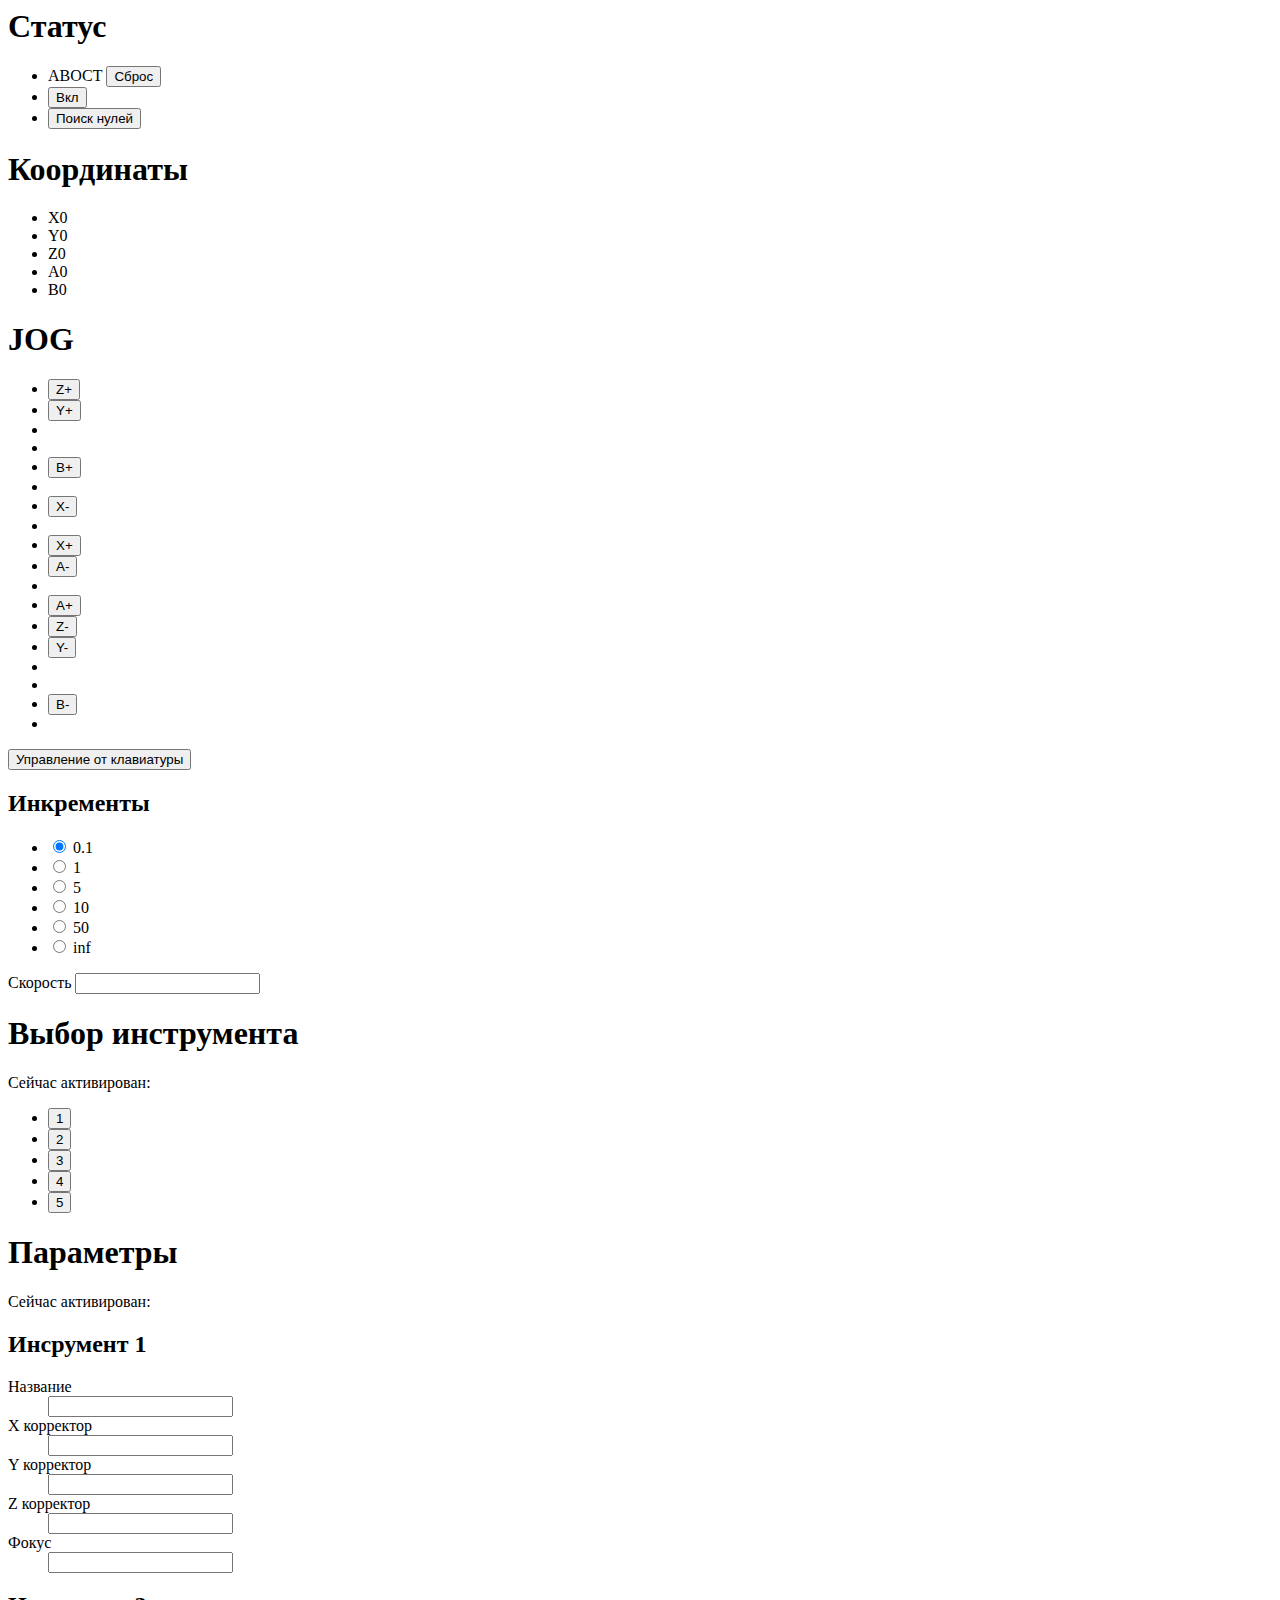
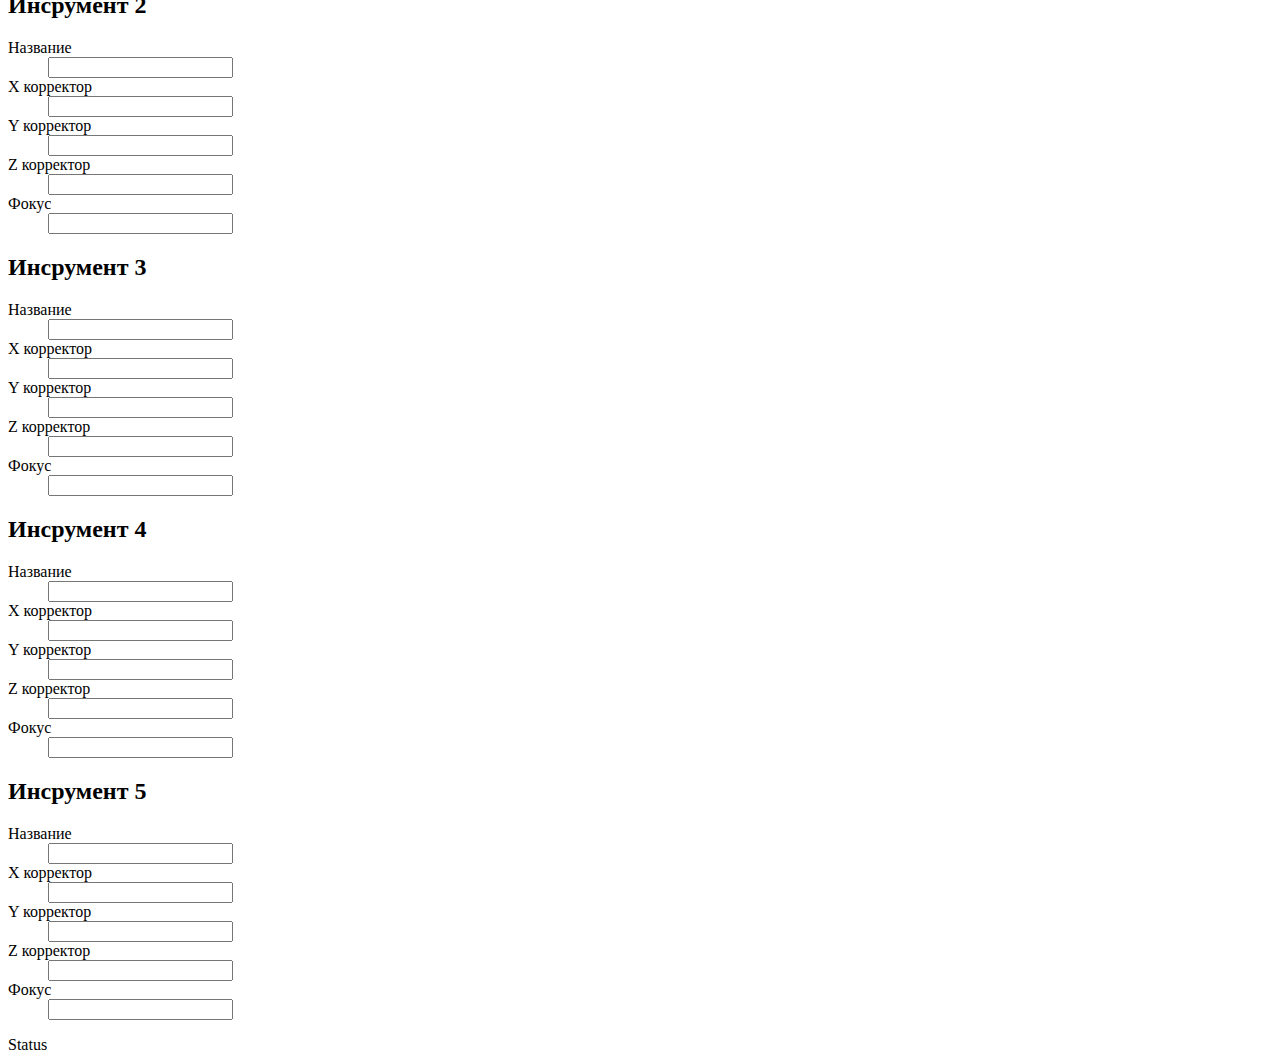
==== web/index.html @ eb15ea27 "n" ====
<html lang="ru">
<head>
<link href="goniometer.css" type="text/css" rel="stylesheet">
<meta http-equiv="Content-Type" content="text/html; charset=UTF-8">
<script language="javascript" src="jquery.min.js"></script>
<script language="javascript" src="goniometer.js"></script>
</head>


<body>

<div class="panel status">
	<h1>Статус</h1>
	<ul class="status">
		<li><span class="pin-in led on estop"></span> АВОСТ <input type="button" class="pin-out estop-reset" value="Сброс">
		<li><span class="pin-in led off homed"></span> <input type="button" class="pin-out home" value="Вкл">
		<li><span class="pin-in led off homed"></span> <input type="button" class="pin-out home" value="Поиск нулей">
		
	</ul>
</div>


<div class="panel">
<h1>Координаты</h1>
<ul>
	<li>X<span class="pin-in pin-float xpos">0</span>
	<li>Y<span class="pin-in pin-float ypos">0</span>
	<li>Z<span class="pin-in pin-float zpos">0</span>
	<li>A<span class="pin-in pin-float apos">0</span>
	<li>B<span class="pin-in pin-float bpos">0</span>
</ul>
</div>



<div class="panel">
	<h1>JOG</h1>
	<ul class="jog">
		<li><input type="button" class="pin-out zp" value="Z+">
		<li><input type="button" class="pin-out yp" value="Y+">
		<li> &nbsp;
		<li> &nbsp;
		<li><input type="button" class="pin-out bp" value="B+">
		<li> &nbsp;
		<li><input type="button" class="pin-out xm" value="X-">
		<li> &nbsp;
		<li><input type="button" class="pin-out xp" value="X+">
		<li><input type="button" class="pin-out am" value="A-">
		<li> &nbsp;
		<li><input type="button" class="pin-out ap" value="A+">
		<li><input type="button" class="pin-out zm" value="Z-">
		<li><input type="button" class="pin-out ym" value="Y-">
		<li> &nbsp;
		<li> &nbsp;
		<li><input type="button" class="pin-out bm" value="B-">
		<li> &nbsp;
	</ul>	
	
	<input type="button" class="keyboard-jog" value="Управление от клавиатуры"> 
	
	<div class="panel">
		<h2>Инкременты</h2>
		<ul class="increments">
			<li><input type="radio" name="increment" class="pin-out pin-0" checked> 0.1 
			<li><input type="radio" name="increment" class="pin-out pin-1"> 1
			<li><input type="radio" name="increment" class="pin-out pin-2"> 5 
			<li><input type="radio" name="increment" class="pin-out pin-3"> 10
			<li><input type="radio" name="increment" class="pin-out pin-4"> 50
			<li><input type="radio" name="increment" class="pin-out pin-5"> inf

		</ul>
		Скорость <input type="text" class="pin-out pin-float jog-speed">
	</div>
</div>

	
	




<div class="panel">
	<h1>Выбор инструмента</h1>
	<p>Сейчас активирован:<span class="pin-in tool"></span></p>
	<ul class="increments">
		<li><input type="button" class="pin-out tool-1" value="1"> 
		<li><input type="button" class="pin-out tool-2" value="2"> 
		<li><input type="button" class="pin-out tool-3" value="3"> 
		<li><input type="button" class="pin-out tool-4" value="4"> 
		<li><input type="button" class="pin-out tool-5" value="5"> 
	</ul>
</div>

<div class="panel params">
	<h1>Параметры</h1>
	<p>Сейчас активирован:<span class="pin-in tool"></span></p>

	<div class="panel">
		<h2>Инсрумент 1</h2>
		<dl class="tool1">
				<dt>Название<dd>	<input class="param tool1-name" >
				<dt>X корректор<dd>	<input class="param tool1-x" >
				<dt>Y корректор<dd>	<input class="param tool1-y" >
				<dt>Z корректор<dd>	<input class="param tool1-z" >
				<dt>Фокус<dd>		<input class="param tool1-f" >
			
		</dl>
	</div>
	<div class="panel">
		<h2>Инсрумент 2</h2>
		<dl class="tool2">
				<dt>Название<dd>	<input class="param tool2-name" >
				<dt>X корректор<dd>	<input class="param tool2-x" >
				<dt>Y корректор<dd>	<input class="param tool2-y" >
				<dt>Z корректор<dd>	<input class="param tool2-z" >
				<dt>Фокус<dd>		<input class="param tool2-f" >
		</dl>
	</div>
	<div class="panel">
		<h2>Инсрумент 3</h2>
		<dl class="tool3">
				<dt>Название<dd>	<input class="param tool2-name" >
				<dt>X корректор<dd>	<input class="param tool2-x" >
				<dt>Y корректор<dd>	<input class="param tool2-y" >
				<dt>Z корректор<dd>	<input class="param tool2-z" >
				<dt>Фокус<dd>		<input class="param tool2-f" >
		</dl>
	</div>
	<div class="panel">
		<h2>Инсрумент 4</h2>
		<dl class="tool4">
				<dt>Название<dd>	<input class="param tool2-name" >
				<dt>X корректор<dd>	<input class="param tool2-x" >
				<dt>Y корректор<dd>	<input class="param tool2-y" >
				<dt>Z корректор<dd>	<input class="param tool2-z" >
				<dt>Фокус<dd>		<input class="param tool2-f" >
		</dl>
	</div>
	<div class="panel">
		<h2>Инсрумент 5</h2>
		<dl class="tool5">
				<dt>Название<dd>	<input class="param tool2-name" >
				<dt>X корректор<dd>	<input class="param tool2-x" >
				<dt>Y корректор<dd>	<input class="param tool2-y" >
				<dt>Z корректор<dd>	<input class="param tool2-z" >
				<dt>Фокус<dd>		<input class="param tool2-f" >

		</dl>
	</div>
</div>




<div class="panel status">
	Status <span class="status"></span>
</div>

<span class="pin-in">

<script>get_data();</script>
</body>
</html>
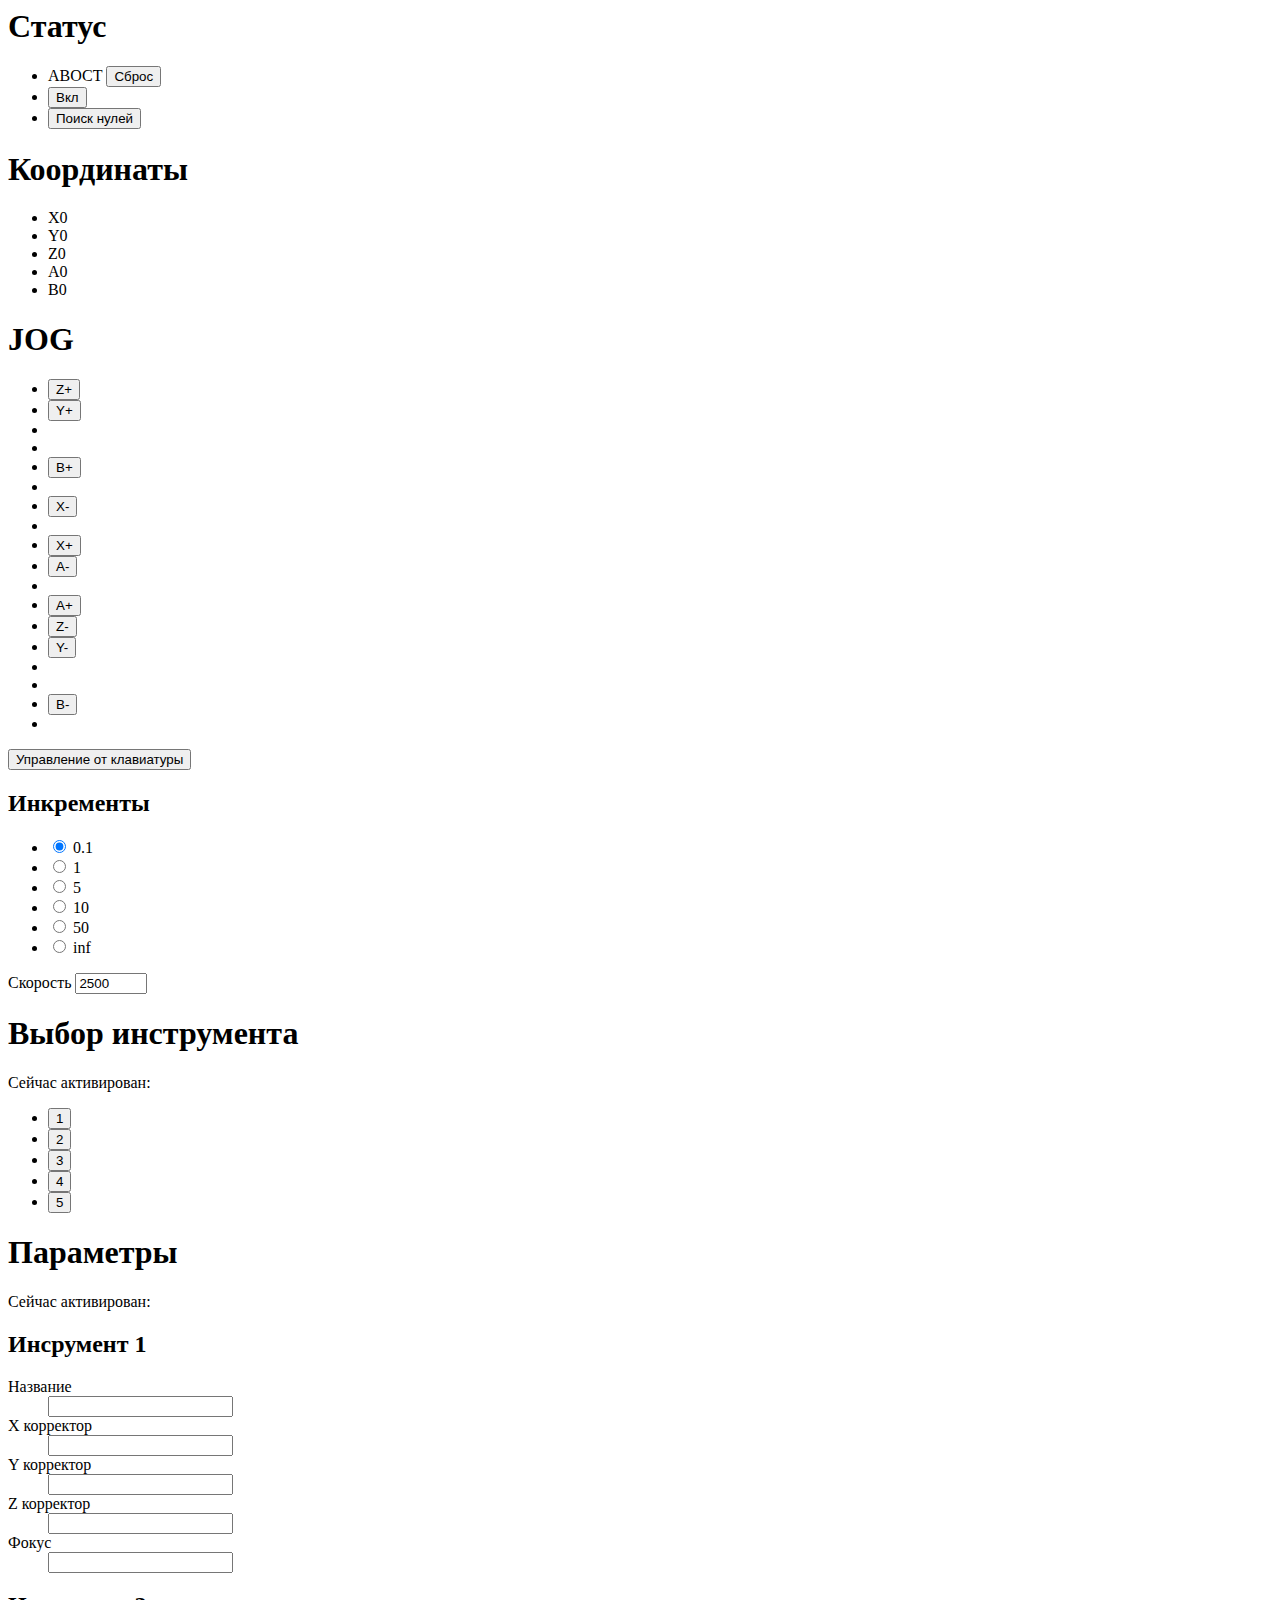
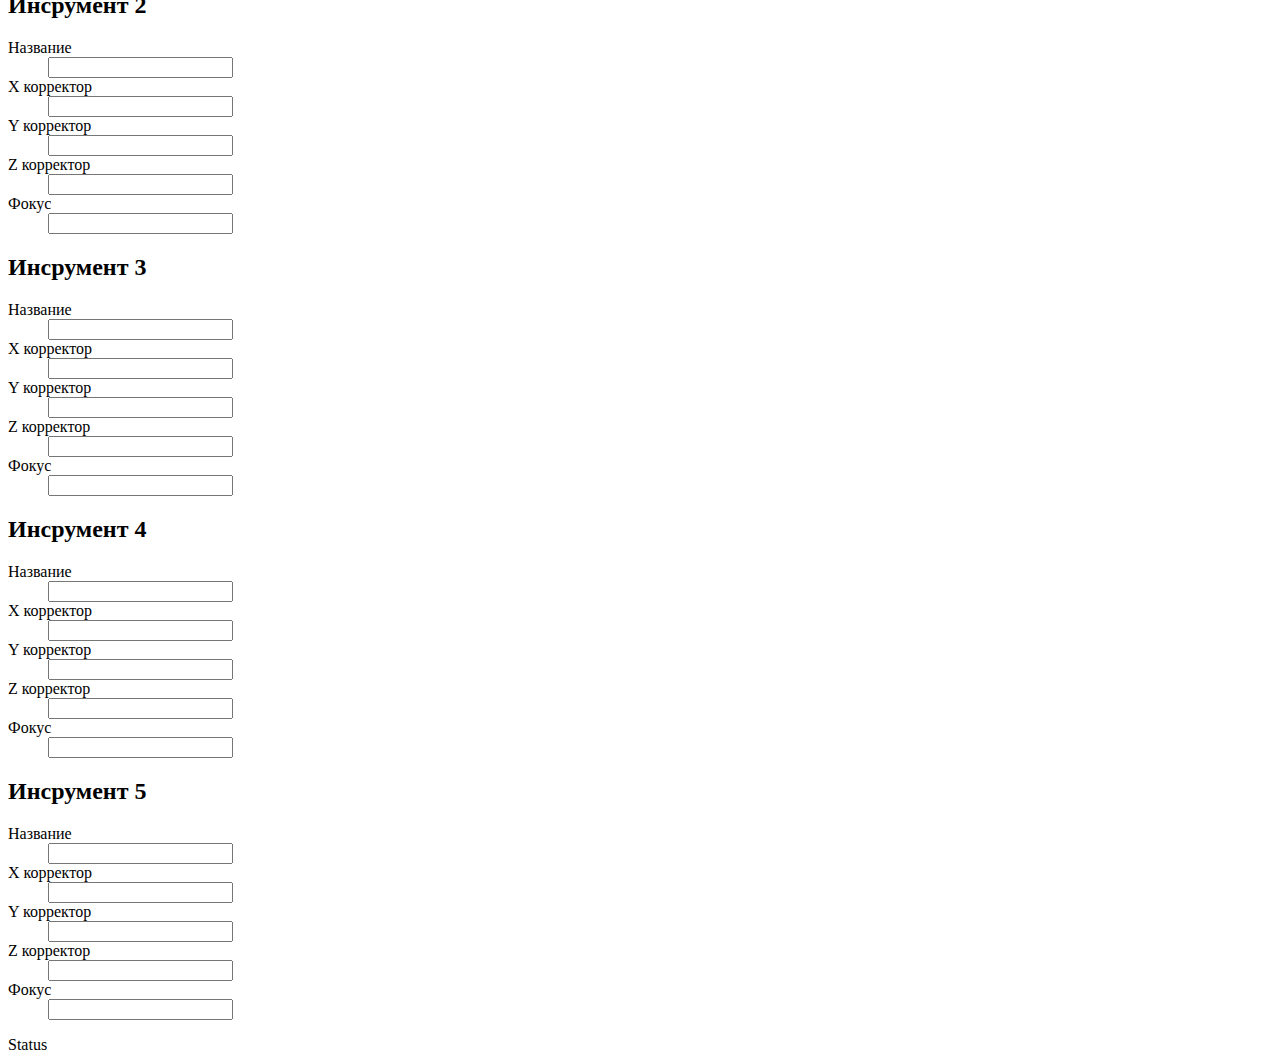
==== commit 9ad93f26: "Merge branch 'master' of https://github.com/cnc-club/goniometer" ====
--- a/web/index.html
+++ b/web/index.html
@@ -69,7 +69,7 @@
 			<li><input type="radio" name="increment" class="pin-out pin-5"> inf
 
 		</ul>
-		Скорость <input type="text" class="pin-out pin-float jog-speed">
+		Скорость <input type="number" step="100" value="2500" min="0" max="4000" class="pin-out pin-float jog-speed">
 	</div>
 </div>
 
@@ -99,10 +99,10 @@
 		<h2>Инсрумент 1</h2>
 		<dl class="tool1">
 				<dt>Название<dd>	<input class="param tool1-name" >
-				<dt>X корректор<dd>	<input class="param tool1-x" >
-				<dt>Y корректор<dd>	<input class="param tool1-y" >
-				<dt>Z корректор<dd>	<input class="param tool1-z" >
-				<dt>Фокус<dd>		<input class="param tool1-f" >
+				<dt>X корректор<dd>	<input type="number" class="param tool1-x" >
+				<dt>Y корректор<dd>	<input type="number" class="param tool1-y" >
+				<dt>Z корректор<dd>	<input type="number" class="param tool1-z" >
+				<dt>Фокус<dd>		<input type="number" class="param tool1-f" >
 			
 		</dl>
 	</div>
@@ -110,40 +110,40 @@
 		<h2>Инсрумент 2</h2>
 		<dl class="tool2">
 				<dt>Название<dd>	<input class="param tool2-name" >
-				<dt>X корректор<dd>	<input class="param tool2-x" >
-				<dt>Y корректор<dd>	<input class="param tool2-y" >
-				<dt>Z корректор<dd>	<input class="param tool2-z" >
-				<dt>Фокус<dd>		<input class="param tool2-f" >
+				<dt>X корректор<dd>	<input type="number" class="param tool2-x" >
+				<dt>Y корректор<dd>	<input type="number" class="param tool2-y" >
+				<dt>Z корректор<dd>	<input type="number" class="param tool2-z" >
+				<dt>Фокус<dd>		<input type="number" class="param tool2-f" >
 		</dl>
 	</div>
 	<div class="panel">
 		<h2>Инсрумент 3</h2>
 		<dl class="tool3">
 				<dt>Название<dd>	<input class="param tool2-name" >
-				<dt>X корректор<dd>	<input class="param tool2-x" >
-				<dt>Y корректор<dd>	<input class="param tool2-y" >
-				<dt>Z корректор<dd>	<input class="param tool2-z" >
-				<dt>Фокус<dd>		<input class="param tool2-f" >
+				<dt>X корректор<dd>	<input type="number" class="param tool2-x" >
+				<dt>Y корректор<dd>	<input type="number" class="param tool2-y" >
+				<dt>Z корректор<dd>	<input type="number" class="param tool2-z" >
+				<dt>Фокус<dd>		<input type="number" class="param tool2-f" >
 		</dl>
 	</div>
 	<div class="panel">
 		<h2>Инсрумент 4</h2>
 		<dl class="tool4">
 				<dt>Название<dd>	<input class="param tool2-name" >
-				<dt>X корректор<dd>	<input class="param tool2-x" >
-				<dt>Y корректор<dd>	<input class="param tool2-y" >
-				<dt>Z корректор<dd>	<input class="param tool2-z" >
-				<dt>Фокус<dd>		<input class="param tool2-f" >
+				<dt>X корректор<dd>	<input type="number" class="param tool2-x" >
+				<dt>Y корректор<dd>	<input type="number" class="param tool2-y" >
+				<dt>Z корректор<dd>	<input type="number" class="param tool2-z" >
+				<dt>Фокус<dd>		<input type="number" class="param tool2-f" >
 		</dl>
 	</div>
 	<div class="panel">
 		<h2>Инсрумент 5</h2>
 		<dl class="tool5">
 				<dt>Название<dd>	<input class="param tool2-name" >
-				<dt>X корректор<dd>	<input class="param tool2-x" >
-				<dt>Y корректор<dd>	<input class="param tool2-y" >
-				<dt>Z корректор<dd>	<input class="param tool2-z" >
-				<dt>Фокус<dd>		<input class="param tool2-f" >
+				<dt>X корректор<dd>	<input type="number" class="param tool2-x" >
+				<dt>Y корректор<dd>	<input type="number" class="param tool2-y" >
+				<dt>Z корректор<dd>	<input type="number" class="param tool2-z" >
+				<dt>Фокус<dd>		<input type="number" class="param tool2-f" >
 
 		</dl>
 	</div>
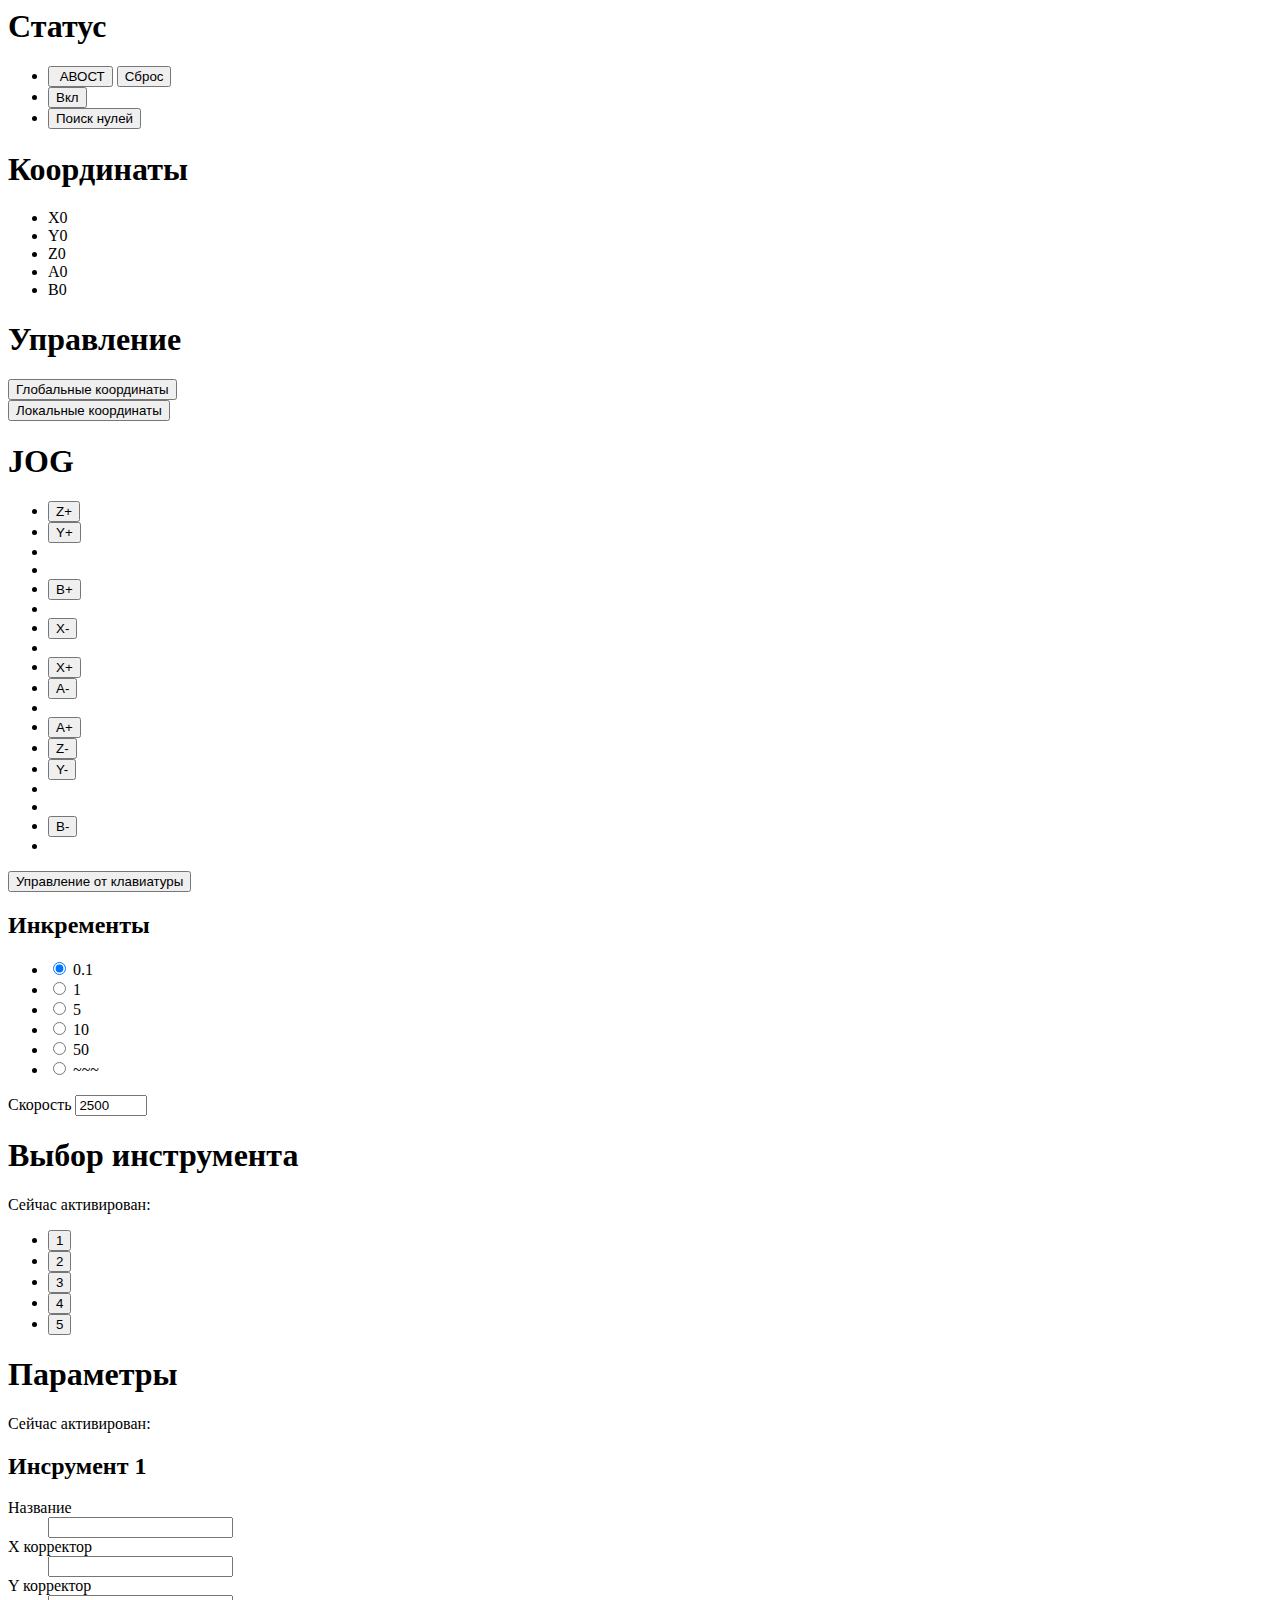
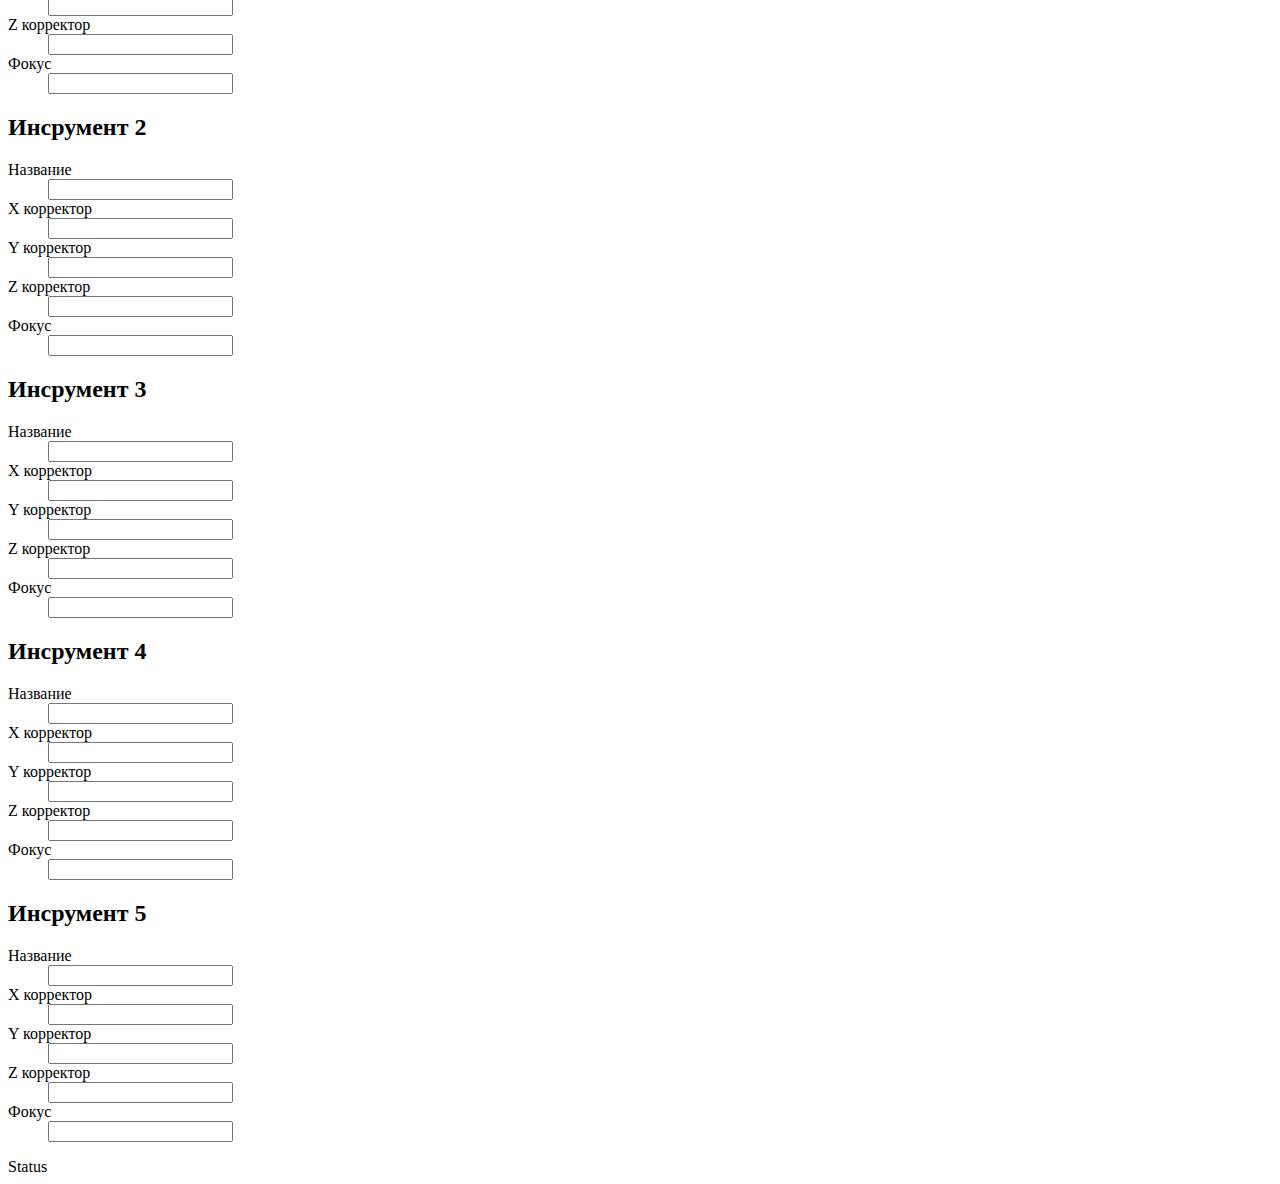
==== commit 5dcaa204: "web" ====
--- a/web/index.html
+++ b/web/index.html
@@ -12,8 +12,8 @@
 <div class="panel status">
 	<h1>Статус</h1>
 	<ul class="status">
-		<li><span class="pin-in led on estop"></span> АВОСТ <input type="button" class="pin-out estop-reset" value="Сброс">
-		<li><span class="pin-in led off homed"></span> <input type="button" class="pin-out home" value="Вкл">
+		<li><span class="pin-in led on estop"></span><input type="button" class="pin-out estop" value=" АВОСТ"> <input type="button" class="pin-out reset" value="Сброс">
+		<li><span class="pin-in led off is-on"></span> <input type="button" class="pin-out on" value="Вкл">
 		<li><span class="pin-in led off homed"></span> <input type="button" class="pin-out home" value="Поиск нулей">
 		
 	</ul>
@@ -31,6 +31,17 @@
 </ul>
 </div>
 
+<div class="panel">
+	<h1>Управление</h1>
+		<div>
+			<input type="button" class="pin-out global" value="Глобальные координаты">
+			<span class="pin-in led on global-led">
+			
+		</div>	
+		<div>		
+			<input type="button" class="pin-out local" value="Локальные координаты">
+			<span class="pin-in led on local-led">
+		</div>
 
 
 <div class="panel">
@@ -61,20 +72,18 @@
 	<div class="panel">
 		<h2>Инкременты</h2>
 		<ul class="increments">
-			<li><input type="radio" name="increment" class="pin-out pin-0" checked> 0.1 
-			<li><input type="radio" name="increment" class="pin-out pin-1"> 1
-			<li><input type="radio" name="increment" class="pin-out pin-2"> 5 
-			<li><input type="radio" name="increment" class="pin-out pin-3"> 10
-			<li><input type="radio" name="increment" class="pin-out pin-4"> 50
-			<li><input type="radio" name="increment" class="pin-out pin-5"> inf
-
+			<li><input type="radio" name="increment" class="inc inc-49" value="0.1" checked> 0.1 
+			<li><input type="radio" name="increment" class="inc inc-50" value="1"> 1
+			<li><input type="radio" name="increment" class="inc inc-51" value="5"> 5 
+			<li><input type="radio" name="increment" class="inc inc-52" value="10"> 10
+			<li><input type="radio" name="increment" class="inc inc-53" value="50"> 50
+			<li><input type="radio" name="increment" class="inc inc-54" value="0"> ~~~
 		</ul>
+		<input type="hidden" class="pin-out increment" value="0">
+		
 		Скорость <input type="number" step="100" value="2500" min="0" max="4000" class="pin-out pin-float jog-speed">
 	</div>
 </div>
-
-	
-	
 
 
 
@@ -83,11 +92,11 @@
 	<h1>Выбор инструмента</h1>
 	<p>Сейчас активирован:<span class="pin-in tool"></span></p>
 	<ul class="increments">
-		<li><input type="button" class="pin-out tool-1" value="1"> 
-		<li><input type="button" class="pin-out tool-2" value="2"> 
-		<li><input type="button" class="pin-out tool-3" value="3"> 
-		<li><input type="button" class="pin-out tool-4" value="4"> 
-		<li><input type="button" class="pin-out tool-5" value="5"> 
+		<li><input type="button" class="tool-1" value="1"> 
+		<li><input type="button" class="tool-2" value="2"> 
+		<li><input type="button" class="tool-3" value="3"> 
+		<li><input type="button" class="tool-4" value="4"> 
+		<li><input type="button" class="tool-5" value="5"> 
 	</ul>
 </div>
 
@@ -158,6 +167,5 @@
 
 <span class="pin-in">
 
-<script>get_data();</script>
 </body>
 </html>
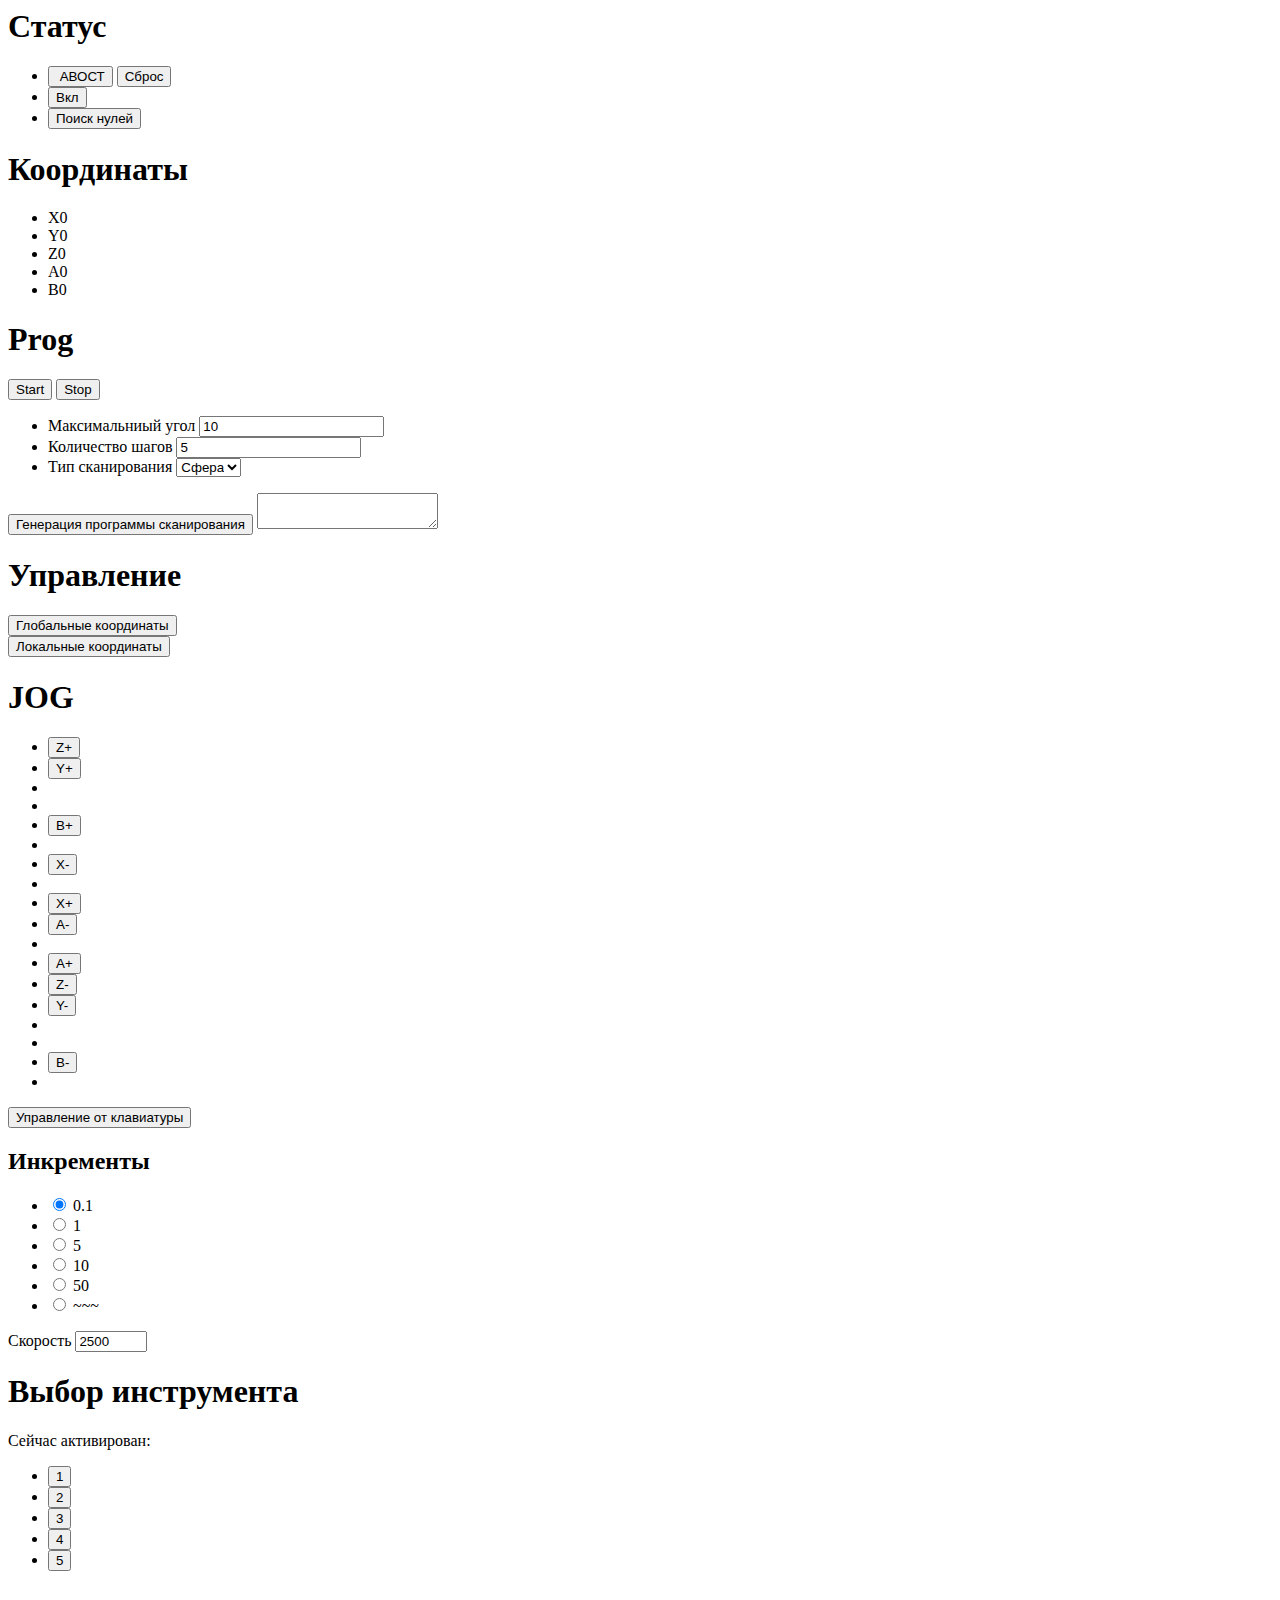
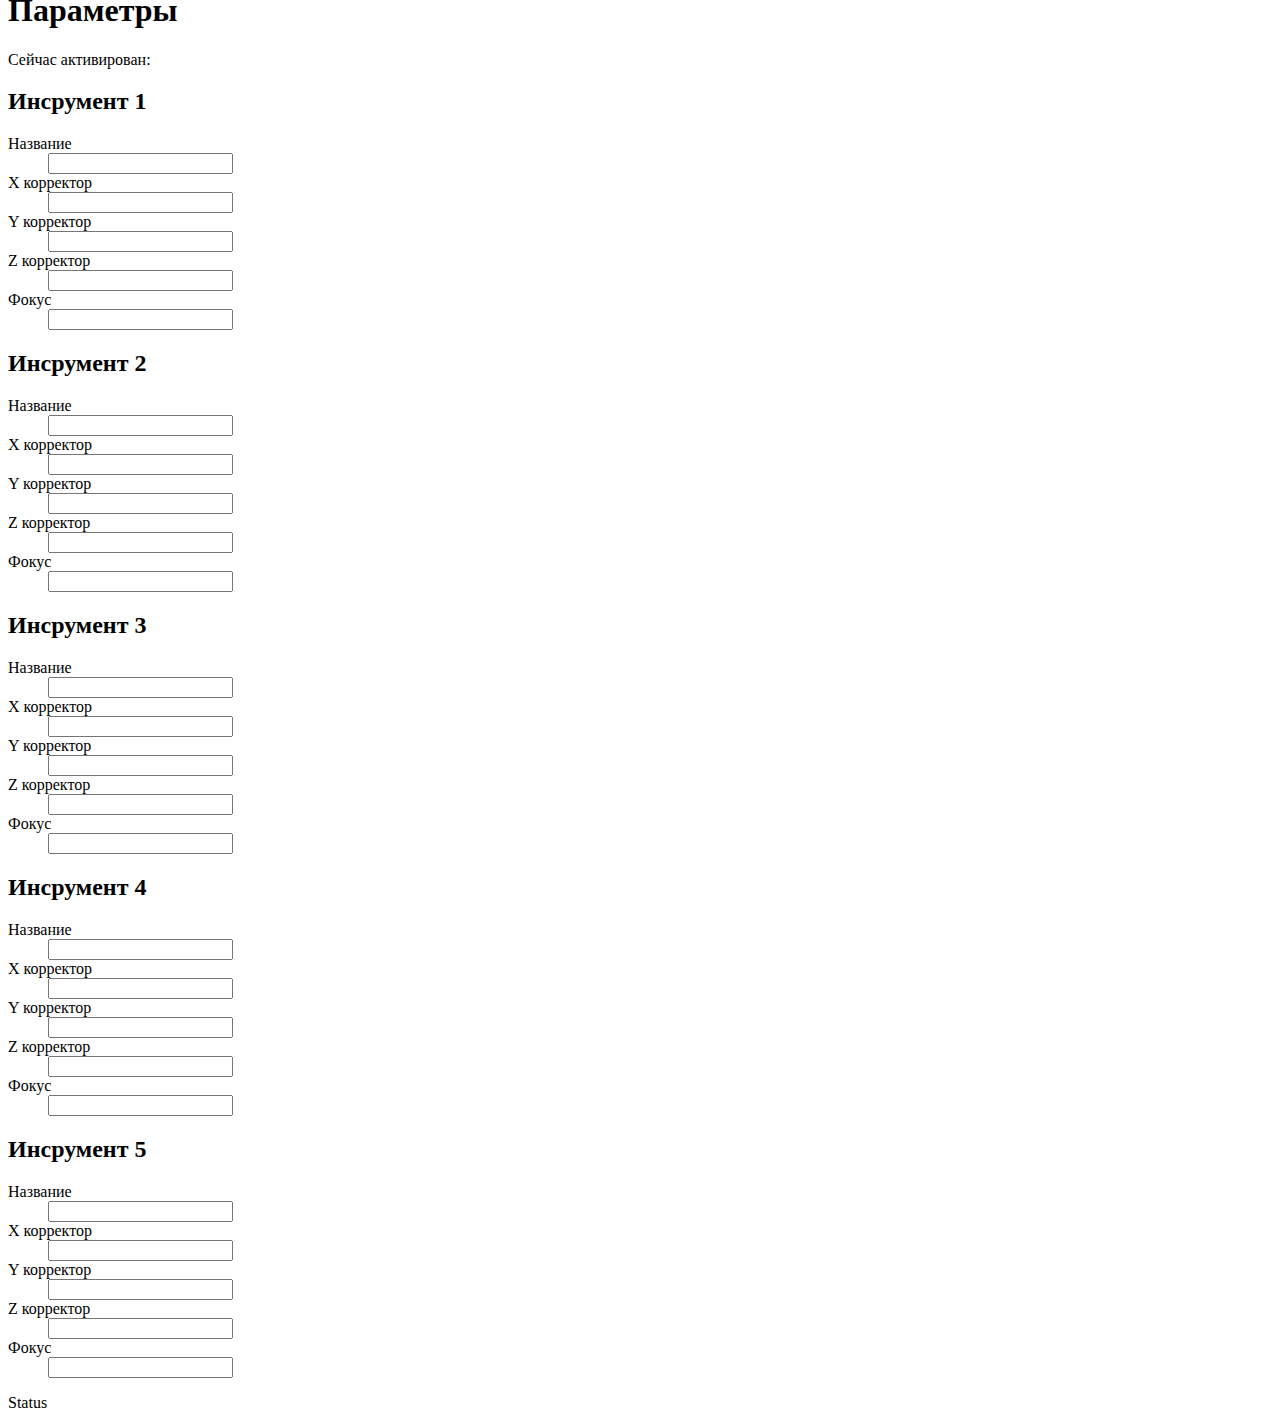
==== commit 96e76a6e: "Merge branch 'master' of https://github.com/cnc-club/goniometer" ====
--- a/web/index.html
+++ b/web/index.html
@@ -31,6 +31,26 @@
 </ul>
 </div>
 
+
+<div class="panel">
+	<h1>Prog</h1>
+	<input type="button" value="Start" onclick="prog_start()">
+	<input type="button" value="Stop" onclick="prog_stop()">
+	<span class="pin-in led on is-running"></span>
+	<ul class="prog">
+		<li>Максимальниый угол <input type="number" name="maxang" value="10" step="0.01">
+		<li>Количество шагов <input type="number" name="steps" value="5" min="1">
+		<li>Тип сканирования
+			<select name="scantype">
+				<option value="sphere" selected>Сфера</option>
+			</select>
+	</ul>
+	
+	<input type="button" value="Генерация программы сканирования" onclick="generate_prog()">
+	<textarea class="prog"></textarea>
+</div>	
+
+
 <div class="panel">
 	<h1>Управление</h1>
 		<div>
@@ -43,7 +63,7 @@
 			<span class="pin-in led on local-led">
 		</div>
 
-
+</div>
 <div class="panel">
 	<h1>JOG</h1>
 	<ul class="jog">
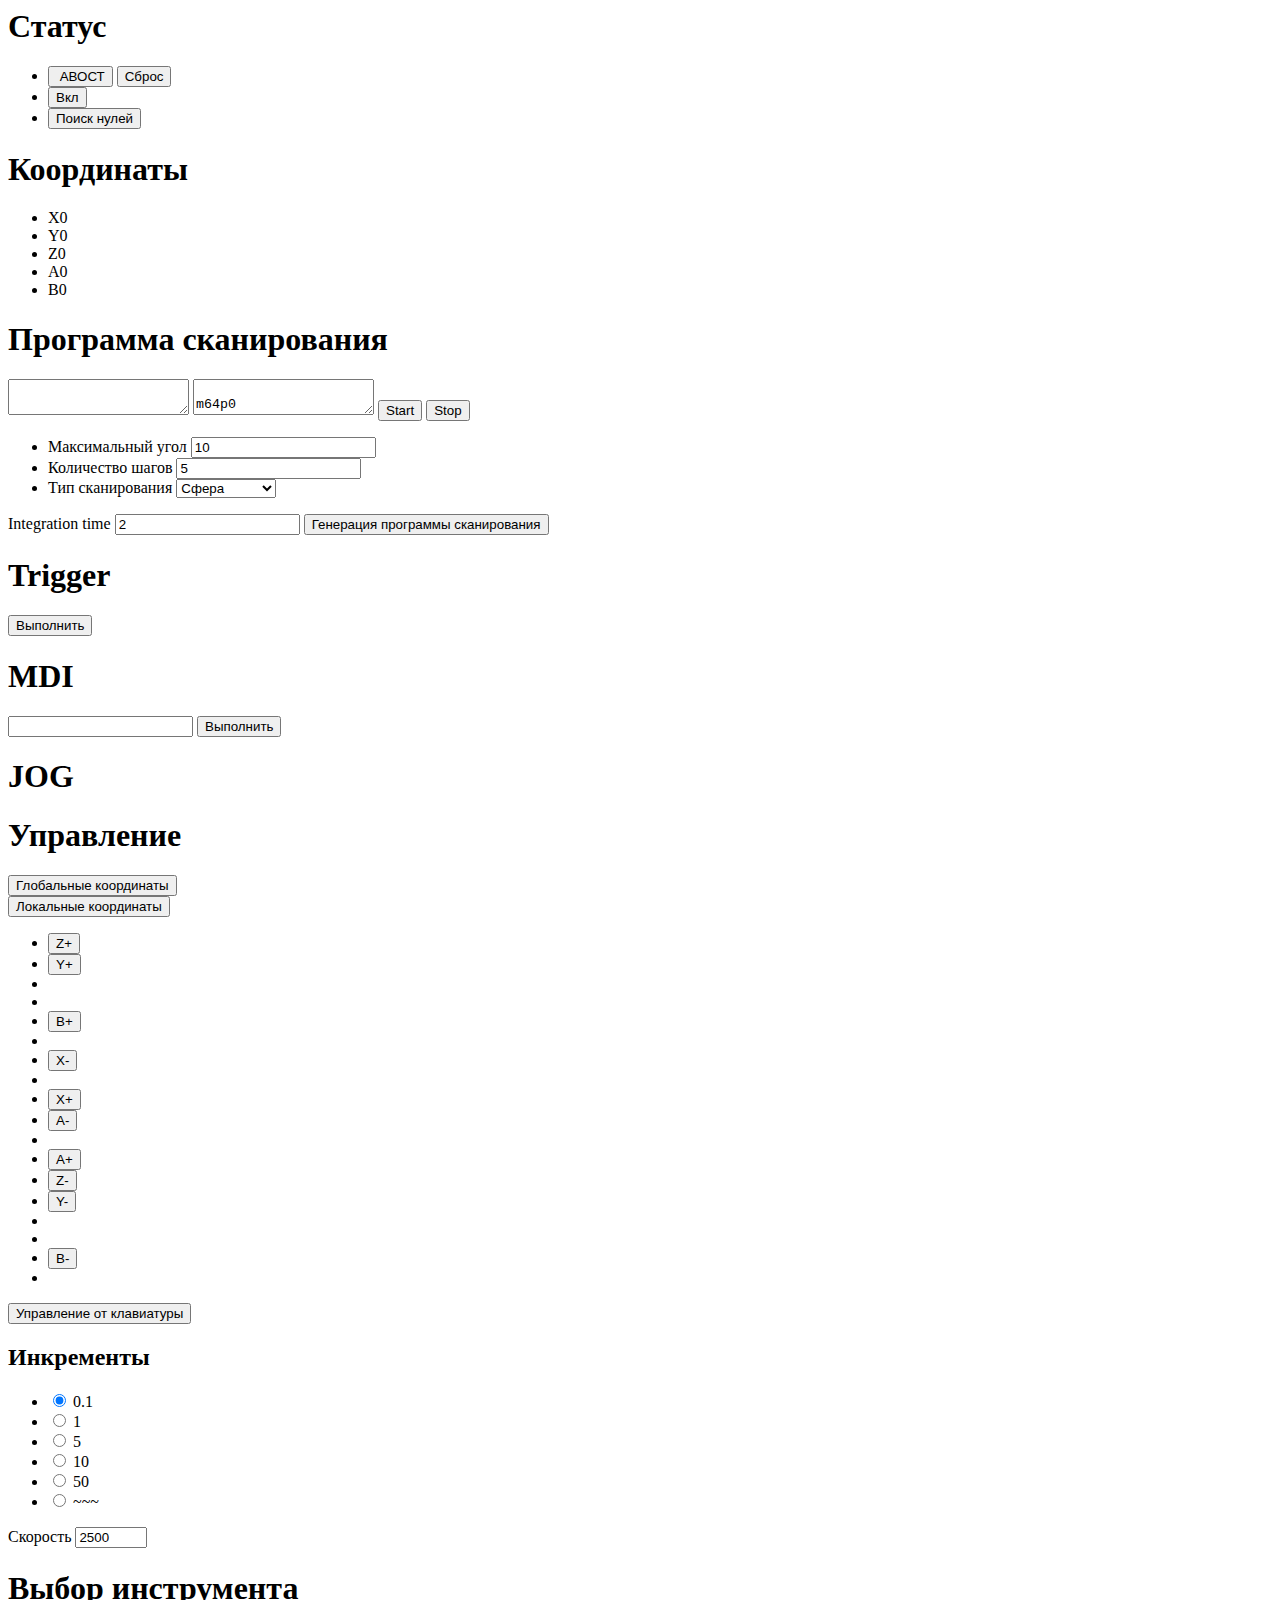
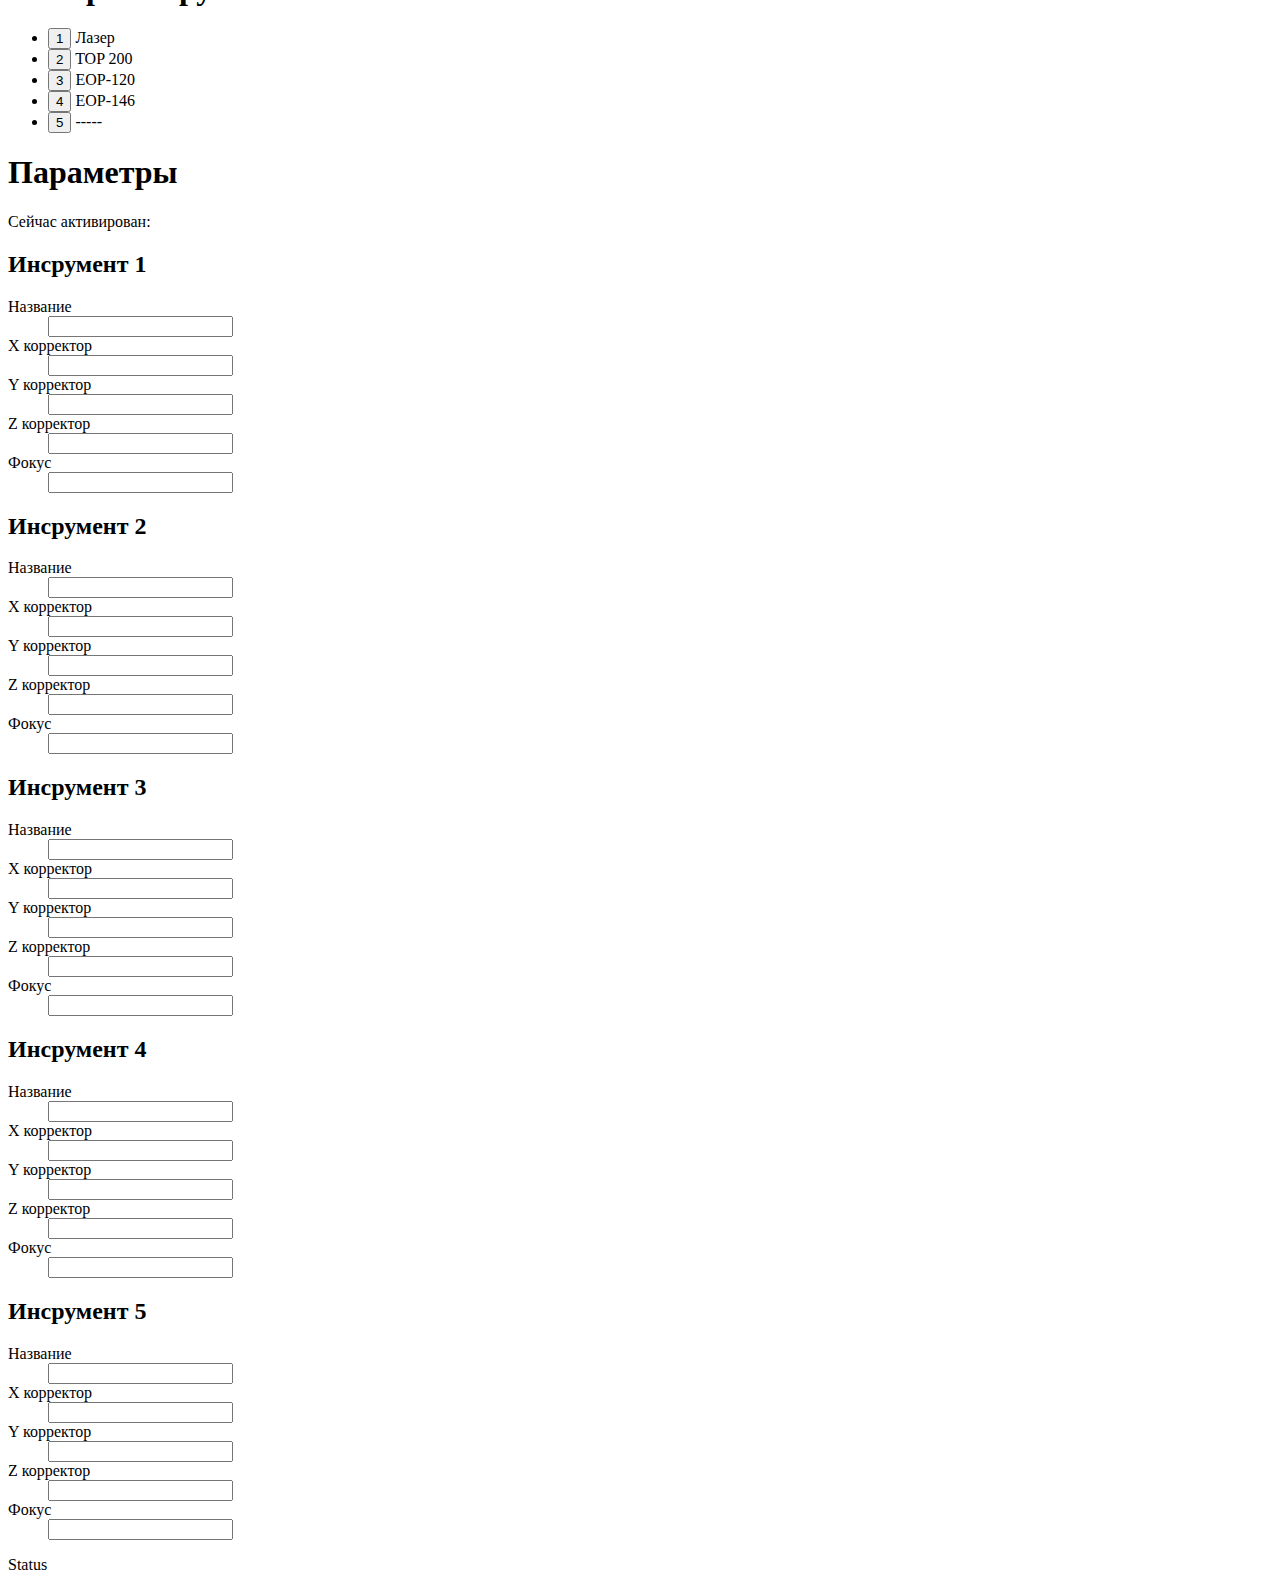
==== commit 16d892eb: "stable" ====
--- a/web/index.html
+++ b/web/index.html
@@ -8,177 +8,216 @@
 
 
 <body>
-
-<div class="panel status">
-	<h1>Статус</h1>
-	<ul class="status">
-		<li><span class="pin-in led on estop"></span><input type="button" class="pin-out estop" value=" АВОСТ"> <input type="button" class="pin-out reset" value="Сброс">
-		<li><span class="pin-in led off is-on"></span> <input type="button" class="pin-out on" value="Вкл">
-		<li><span class="pin-in led off homed"></span> <input type="button" class="pin-out home" value="Поиск нулей">
+<div class="header">
+	<div class="panel status">
+		<h1>Статус</h1>
+		<ul class="status">
+			<li><span class="pin-in led on estop"></span><input type="button" class="pin-out estop" value=" АВОСТ"> <input type="button" class="pin-out reset" value="Сброс">
+			<li><span class="pin-in led off is-on"></span> <input type="button" class="pin-out on" value="Вкл">
+			<li><span class="pin-in led off homed"></span> <input type="button" class="pin-out home" value="Поиск нулей">
 		
-	</ul>
+		</ul>
+	</div>
+	<div class="panel">
+		<h1>Координаты</h1>
+		<ul>
+			<li>X<span class="pin-in pin-float xpos">0</span>
+			<li>Y<span class="pin-in pin-float ypos">0</span>
+			<li>Z<span class="pin-in pin-float zpos">0</span>
+			<li>A<span class="pin-in pin-float apos">0</span>
+			<li>B<span class="pin-in pin-float bpos">0</span>
+		</ul>
+	</div>
 </div>
 
-
-<div class="panel">
-<h1>Координаты</h1>
-<ul>
-	<li>X<span class="pin-in pin-float xpos">0</span>
-	<li>Y<span class="pin-in pin-float ypos">0</span>
-	<li>Z<span class="pin-in pin-float zpos">0</span>
-	<li>A<span class="pin-in pin-float apos">0</span>
-	<li>B<span class="pin-in pin-float bpos">0</span>
-</ul>
+<div class="selector panel">
+</div>		
+
+
+<div class="pages">
+	<div class="page">
+
+		<div class="panel prog">
+			<h1>Программа сканирования</h1>
+			<textarea class="csv">
+			</textarea>
+
+			<textarea class="prog">
+			m64p0
+			m65p0
+			</textarea>
+	
+			<input type="button" value="Start" onclick="prog_start()">
+			<input type="button" value="Stop" onclick="prog_stop()">
+			<span class="pin-in led on mdi-busy"></span>
+			<ul class="prog">
+				<li>Максимальный угол <input type="number" name="maxang" value="10" step="0.01">
+				<li>Количество шагов <input type="number" name="steps" value="5" min="1">
+				<li>Тип сканирования
+					<select name="scantype">
+						<option value="sphere" selected>Сфера</option>
+						<option value="vert" >Вертикаль</option>
+						<option value="hor"  >Горизонталь</option>
+					</select>
+			</ul>
+	
+			Integration time <input type="number" name="integration" value="2" step="0.1">
+			
+			<input type="button" value="Генерация программы сканирования" onclick="generate_prog()">
+
+		</div>	
+
+		<div class="panel mdi">
+			<h1>Trigger</h1>
+			<input type="button" value="Выполнить" onclick="mdi('O<trigger> CALL');">
+		</div>
+
+		<div class="panel mdi">
+			<h1>MDI</h1>
+			<input type="text" class="mdi" id="mdi-input" value="">
+			<input type="button" value="Выполнить" id="mdi-button" onclick="mdi($('input.mdi').val());">
+			<script>
+			$("#mdi-input").keyup(function(event){
+   			 if(event.keyCode == 13){
+			        $("#mdi-button").click();
+			    }
+			});
+			</script>
+		</div>
+
+		
+	</div>
+
+	<div class="page">
+
+		<div class="panel">
+			<h1>JOG</h1>
+			<div class="panel global-local">
+				<h1>Управление</h1>
+					<div>
+						<input type="button" class="pin-out global" value="Глобальные координаты">
+						<span class="pin-in led on global-led">
+			
+					</div>	
+					<div>		
+						<input type="button" class="pin-out local" value="Локальные координаты">
+						<span class="pin-in led on local-led">
+					</div>
+
+			</div>
+			<ul class="jog">
+				<li><input type="button" class="pin-out zp" value="Z+">
+				<li><input type="button" class="pin-out yp" value="Y+">
+				<li> &nbsp;
+				<li> &nbsp;
+				<li><input type="button" class="pin-out bp" value="B+">
+				<li> &nbsp;
+				<li><input type="button" class="pin-out xm" value="X-">
+				<li> &nbsp;
+				<li><input type="button" class="pin-out xp" value="X+">
+				<li><input type="button" class="pin-out am" value="A-">
+				<li> &nbsp;
+				<li><input type="button" class="pin-out ap" value="A+">
+				<li><input type="button" class="pin-out zm" value="Z-">
+				<li><input type="button" class="pin-out ym" value="Y-">
+				<li> &nbsp;
+				<li> &nbsp;
+				<li><input type="button" class="pin-out bm" value="B-">
+				<li> &nbsp;
+			</ul>	
+	
+			<input type="button" class="keyboard-jog" value="Управление от клавиатуры"> 
+	
+			<div class="panel">
+				<h2>Инкременты</h2>
+				<ul class="increments">
+					<li><input type="radio" name="increment" class="inc inc-49" value="0.1" checked> 0.1 
+					<li><input type="radio" name="increment" class="inc inc-50" value="1"> 1
+					<li><input type="radio" name="increment" class="inc inc-51" value="5"> 5 
+					<li><input type="radio" name="increment" class="inc inc-52" value="10"> 10
+					<li><input type="radio" name="increment" class="inc inc-53" value="50"> 50
+					<li><input type="radio" name="increment" class="inc inc-54" value="0"> ~~~
+				</ul>
+				<input type="hidden" class="pin-out increment" value="0">
+		
+				Скорость <input type="number" step="100" value="2500" min="0" max="4000" class="pin-out pin-float jog-speed">
+			</div>
+		</div>
+	</div>
+	<div class="page">
+		<div class="panel">
+			<h1>Выбор инструмента</h1>
+			<ul class="increments">
+				<li><input type="button" class="tool-1" value="1" onclick="mdi('O<tool_change> CALL [1]')"> Лазер
+				<li><input type="button" class="tool-1" value="2" onclick="mdi('O<tool_change> CALL [2]')"> TOP 200
+				<li><input type="button" class="tool-1" value="3" onclick="mdi('O<tool_change> CALL [3]')"> EOP-120
+				<li><input type="button" class="tool-1" value="4" onclick="mdi('O<tool_change> CALL [4]')"> EOP-146
+				<li><input type="button" class="tool-1" value="5" onclick="mdi('O<tool_change> CALL [5]')"> -----
+			</ul>
+		</div>
+	</div>
+
+	<div class="page">
+		<div class="panel params">
+			<h1>Параметры</h1>
+			<p>Сейчас активирован:<span class="pin-in tool"></span></p>
+
+			<div class="panel">
+				<h2>Инсрумент 1</h2>
+				<dl class="tool1">
+						<dt>Название<dd>	<input class="param tool1-name" >
+						<dt>X корректор<dd>	<input type="number" class="param tool1-x" >
+						<dt>Y корректор<dd>	<input type="number" class="param tool1-y" >
+						<dt>Z корректор<dd>	<input type="number" class="param tool1-z" >
+						<dt>Фокус<dd>		<input type="number" class="param tool1-f" >
+			
+				</dl>
+			</div>
+			<div class="panel">
+				<h2>Инсрумент 2</h2>
+				<dl class="tool2">
+						<dt>Название<dd>	<input class="param tool2-name" >
+						<dt>X корректор<dd>	<input type="number" class="param tool2-x" >
+						<dt>Y корректор<dd>	<input type="number" class="param tool2-y" >
+						<dt>Z корректор<dd>	<input type="number" class="param tool2-z" >
+						<dt>Фокус<dd>		<input type="number" class="param tool2-f" >
+				</dl>
+			</div>
+			<div class="panel">
+				<h2>Инсрумент 3</h2>
+				<dl class="tool3">
+						<dt>Название<dd>	<input class="param tool2-name" >
+						<dt>X корректор<dd>	<input type="number" class="param tool2-x" >
+						<dt>Y корректор<dd>	<input type="number" class="param tool2-y" >
+						<dt>Z корректор<dd>	<input type="number" class="param tool2-z" >
+						<dt>Фокус<dd>		<input type="number" class="param tool2-f" >
+				</dl>
+			</div>
+			<div class="panel">
+				<h2>Инсрумент 4</h2>
+				<dl class="tool4">
+						<dt>Название<dd>	<input class="param tool2-name" >
+						<dt>X корректор<dd>	<input type="number" class="param tool2-x" >
+						<dt>Y корректор<dd>	<input type="number" class="param tool2-y" >
+						<dt>Z корректор<dd>	<input type="number" class="param tool2-z" >
+						<dt>Фокус<dd>		<input type="number" class="param tool2-f" >
+				</dl>
+			</div>
+			<div class="panel">
+				<h2>Инсрумент 5</h2>
+				<dl class="tool5">
+						<dt>Название<dd>	<input class="param tool2-name" >
+						<dt>X корректор<dd>	<input type="number" class="param tool2-x" >
+						<dt>Y корректор<dd>	<input type="number" class="param tool2-y" >
+						<dt>Z корректор<dd>	<input type="number" class="param tool2-z" >
+						<dt>Фокус<dd>		<input type="number" class="param tool2-f" >
+
+				</dl>
+			</div>
+		</div>
+
+	</div>
 </div>
-
-
-<div class="panel">
-	<h1>Prog</h1>
-	<input type="button" value="Start" onclick="prog_start()">
-	<input type="button" value="Stop" onclick="prog_stop()">
-	<span class="pin-in led on is-running"></span>
-	<ul class="prog">
-		<li>Максимальниый угол <input type="number" name="maxang" value="10" step="0.01">
-		<li>Количество шагов <input type="number" name="steps" value="5" min="1">
-		<li>Тип сканирования
-			<select name="scantype">
-				<option value="sphere" selected>Сфера</option>
-			</select>
-	</ul>
-	
-	<input type="button" value="Генерация программы сканирования" onclick="generate_prog()">
-	<textarea class="prog"></textarea>
-</div>	
-
-
-<div class="panel">
-	<h1>Управление</h1>
-		<div>
-			<input type="button" class="pin-out global" value="Глобальные координаты">
-			<span class="pin-in led on global-led">
-			
-		</div>	
-		<div>		
-			<input type="button" class="pin-out local" value="Локальные координаты">
-			<span class="pin-in led on local-led">
-		</div>
-
-</div>
-<div class="panel">
-	<h1>JOG</h1>
-	<ul class="jog">
-		<li><input type="button" class="pin-out zp" value="Z+">
-		<li><input type="button" class="pin-out yp" value="Y+">
-		<li> &nbsp;
-		<li> &nbsp;
-		<li><input type="button" class="pin-out bp" value="B+">
-		<li> &nbsp;
-		<li><input type="button" class="pin-out xm" value="X-">
-		<li> &nbsp;
-		<li><input type="button" class="pin-out xp" value="X+">
-		<li><input type="button" class="pin-out am" value="A-">
-		<li> &nbsp;
-		<li><input type="button" class="pin-out ap" value="A+">
-		<li><input type="button" class="pin-out zm" value="Z-">
-		<li><input type="button" class="pin-out ym" value="Y-">
-		<li> &nbsp;
-		<li> &nbsp;
-		<li><input type="button" class="pin-out bm" value="B-">
-		<li> &nbsp;
-	</ul>	
-	
-	<input type="button" class="keyboard-jog" value="Управление от клавиатуры"> 
-	
-	<div class="panel">
-		<h2>Инкременты</h2>
-		<ul class="increments">
-			<li><input type="radio" name="increment" class="inc inc-49" value="0.1" checked> 0.1 
-			<li><input type="radio" name="increment" class="inc inc-50" value="1"> 1
-			<li><input type="radio" name="increment" class="inc inc-51" value="5"> 5 
-			<li><input type="radio" name="increment" class="inc inc-52" value="10"> 10
-			<li><input type="radio" name="increment" class="inc inc-53" value="50"> 50
-			<li><input type="radio" name="increment" class="inc inc-54" value="0"> ~~~
-		</ul>
-		<input type="hidden" class="pin-out increment" value="0">
-		
-		Скорость <input type="number" step="100" value="2500" min="0" max="4000" class="pin-out pin-float jog-speed">
-	</div>
-</div>
-
-
-
-
-<div class="panel">
-	<h1>Выбор инструмента</h1>
-	<p>Сейчас активирован:<span class="pin-in tool"></span></p>
-	<ul class="increments">
-		<li><input type="button" class="tool-1" value="1"> 
-		<li><input type="button" class="tool-2" value="2"> 
-		<li><input type="button" class="tool-3" value="3"> 
-		<li><input type="button" class="tool-4" value="4"> 
-		<li><input type="button" class="tool-5" value="5"> 
-	</ul>
-</div>
-
-<div class="panel params">
-	<h1>Параметры</h1>
-	<p>Сейчас активирован:<span class="pin-in tool"></span></p>
-
-	<div class="panel">
-		<h2>Инсрумент 1</h2>
-		<dl class="tool1">
-				<dt>Название<dd>	<input class="param tool1-name" >
-				<dt>X корректор<dd>	<input type="number" class="param tool1-x" >
-				<dt>Y корректор<dd>	<input type="number" class="param tool1-y" >
-				<dt>Z корректор<dd>	<input type="number" class="param tool1-z" >
-				<dt>Фокус<dd>		<input type="number" class="param tool1-f" >
-			
-		</dl>
-	</div>
-	<div class="panel">
-		<h2>Инсрумент 2</h2>
-		<dl class="tool2">
-				<dt>Название<dd>	<input class="param tool2-name" >
-				<dt>X корректор<dd>	<input type="number" class="param tool2-x" >
-				<dt>Y корректор<dd>	<input type="number" class="param tool2-y" >
-				<dt>Z корректор<dd>	<input type="number" class="param tool2-z" >
-				<dt>Фокус<dd>		<input type="number" class="param tool2-f" >
-		</dl>
-	</div>
-	<div class="panel">
-		<h2>Инсрумент 3</h2>
-		<dl class="tool3">
-				<dt>Название<dd>	<input class="param tool2-name" >
-				<dt>X корректор<dd>	<input type="number" class="param tool2-x" >
-				<dt>Y корректор<dd>	<input type="number" class="param tool2-y" >
-				<dt>Z корректор<dd>	<input type="number" class="param tool2-z" >
-				<dt>Фокус<dd>		<input type="number" class="param tool2-f" >
-		</dl>
-	</div>
-	<div class="panel">
-		<h2>Инсрумент 4</h2>
-		<dl class="tool4">
-				<dt>Название<dd>	<input class="param tool2-name" >
-				<dt>X корректор<dd>	<input type="number" class="param tool2-x" >
-				<dt>Y корректор<dd>	<input type="number" class="param tool2-y" >
-				<dt>Z корректор<dd>	<input type="number" class="param tool2-z" >
-				<dt>Фокус<dd>		<input type="number" class="param tool2-f" >
-		</dl>
-	</div>
-	<div class="panel">
-		<h2>Инсрумент 5</h2>
-		<dl class="tool5">
-				<dt>Название<dd>	<input class="param tool2-name" >
-				<dt>X корректор<dd>	<input type="number" class="param tool2-x" >
-				<dt>Y корректор<dd>	<input type="number" class="param tool2-y" >
-				<dt>Z корректор<dd>	<input type="number" class="param tool2-z" >
-				<dt>Фокус<dd>		<input type="number" class="param tool2-f" >
-
-		</dl>
-	</div>
-</div>
-
-
 
 
 <div class="panel status">
